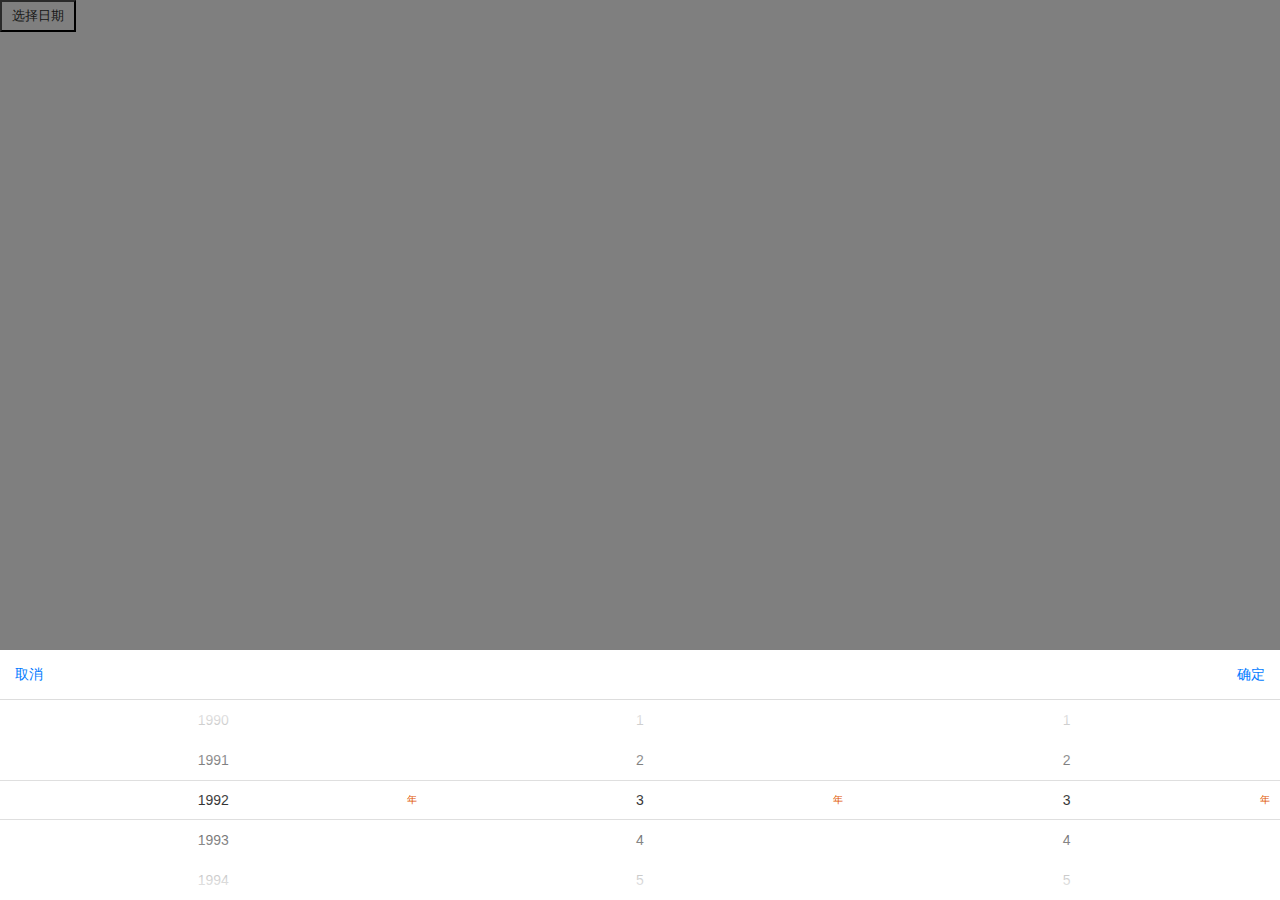
==== date.html @ 32b129e3 "add timepicker" ====
<!DOCTYPE html>
<html lang="en">
<head>
<meta charset="UTF-8">
<title>Document</title>
<meta name="viewport" content="width=device-width,initial-scale=1.0,minimum-scale=1.0,maximum-scale=1.0,user-scalable=no,minimal-ui">
<link rel="stylesheet" href="http://sta.youayou.com/h5/css/base.css">
<link rel="stylesheet" href="css/base.css">
<script src="js/jquery.js"></script>
</head>
<body>

<button id="pickdate-birth">选择日期</button>


<style>
.ui-date{position: fixed;top: 0;right: 0;bottom: 0;left: 0;background-color: rgba(0,0,0,.5);z-index: 101;}
.ui-date .box{position: absolute;left: 0;width: 100%;bottom: 0;background-color: #fff;}
.ui-date .hd{height: 50px;line-height: 49px;border-bottom: 1px solid #ddd;color: #007aff;}
.ui-date .btn:first-child{float: left;padding: 0 15px;}
.ui-date .btn:last-child{float: right;padding: 0 15px;}
.ui-date .bd{height: 200px;line-height: 40px;overflow: hidden;text-align: center;}
.ui-date .item{
	float: left;height: 100%;width: 33.33%;position: relative;
}
.ui-date ul{
	position: relative;
	z-index: 3;
}
.ui-date li{
	padding: 0 10px;
}
.ui-date li.active{
	color: #df5600;
}
.ui-date .marsk{
	content: "";
	position: absolute;
	top: 0;left: 0;
	z-index: 4;
	width: 100%;height: 100%;
	background: linear-gradient(#fff 0,rgba(245,245,245,0) 52%,rgba(245,245,245,0) 48%,#fff 100%);
	background: -webkit-linear-gradient(#fff 0,rgba(245,245,245,0) 52%,rgba(245,245,245,0) 48%,#fff 100%);
}
.ui-date .marsk:before{
	content: "";
	width: 100%;
	height: 40px;
	position: absolute;
	top: 80px;left: 0;
	border-top: #dfdfdf 1px solid;
	border-bottom: #dfdfdf 1px solid
}
.ui-date .marsk:after{
	content: "年";
	color: #df5600;
	position: absolute;
	top: 80px;
	right: 10px;
	font-size: 10px;
}
</style>



<script>
(function ($) {

$.fn.extend({
	date: function(options) {
		var defaults = {
	        data: [
	        	{start: 1980,end: 2015},
	        	{start: 1,end: 12},
	        	{start: 1,end: 31}
	        ],
	        init: [1990, 12, 29],
	        suffix: [],
	        callback: function() {}
	    },
		settings = $.extend(defaults, options),
		str,
		iTop0,
		iTop1,
		iTop2,
		iTop,
		iNow;
		str = '<div class="ui-date">'+
				'<div class="box">'+
					'<div class="hd">'+
						'<span class="btn">取消</span>'+
						'<span class="btn">确定</span>'+
					'</div>'+
					'<div class="bd">';
			$.each(settings.data, function(i) {
				str +=  '<div class="item">' + 
							'<ul>';
					for(var j = settings.data[i].start; j <= settings.data[i].end; j++) {
						str += '<li>' + j + '</li>';
					}
					 str += '</ul>'+
					 		'<div class="marsk"></div>'+
						'</div>';
			});
			str +=  '</div>'+
				'</div>'+
			'</div>';
		$('body').append(str);

		$('.ui-date .item').on('touchstart', function(e) {
			console.log('开始了');
			var $ul = $(this).find('ul'),
				touchs=e.originalEvent.changedTouches[0];
			iTop0=parseFloat($ul.css('-webkit-transform').split(',')[$ul.css('-webkit-transform').split(',').length-1])||0;
			iTop1=touchs.pageY;

			$(document).on('touchmove', function(e) {
				var touchs=e.originalEvent.changedTouches[0];
				iTop2=touchs.pageY;
				iTop=iTop0 + iTop2 - iTop1;
				iTop=Math.min(iTop,140);
				iTop=Math.max(iTop,-$ul.height()+40);
				$ul.css({
					"transition": "0ms cubic-bezier(0.1, 0.57, 0.1, 1)",
					"-webkit-transform": "matrix(1,0,0,1,0,"+iTop+")"
				});
				// return false;
			});

			$(document).on('touchend', function(e) {
				$(document).off('touchmove touchend');
				iTop=(iTop>0?1:-1)*(Math.floor(Math.abs(iTop)/40)*40+(Math.abs(iTop)-Math.floor(Math.abs(iTop)/40)*40>25?40:0));
				iTop=Math.min(iTop,40*2);
				iTop=Math.max(iTop,-$ul.height()+40*3);
				$ul.css({
					"transition": "200ms cubic-bezier(0.1, 0.57, 0.1, 1)",
					"-webkit-transform": "matrix(1,0,0,1,0,"+iTop+")"
				});
				iTop0=iTop;
				iNow=(40*3-iTop)/40-1;
				$ul.children('li').removeClass('active').eq(iNow).addClass('active');
			});
		});

	}
});

})(jQuery);
</script>

<script>

$('#pickdate-birth').click(function() {
	$(this).date({
		data: [
			{start: 1990, end: 2015},
			{start: 1, end: 12},
			{start: 1, end: 31},
		],
		suffix: ['年', '月', '日']
	})
}).click();

</script>


</body>
</html>
---- css/base.css ----
@charset "utf-8";
* {
    -webkit-box-sizing: border-box;
    box-sizing: border-box;
}

*:before,
*:after {
    -webkit-box-sizing: border-box;
    box-sizing: border-box;
}

::-webkit-scrollbar {
    width: 6px;
    border-radius: 3px;
    background: transparent;
}

::-webkit-scrollbar-thumb {
    border-radius: 3px;
    background: #c7c7c7;
    border: 1px solid #b2b2b2;
}

footer,
header,
main,
nav,
article,
section,
aside,
dialog,
figcaption,
figure {
    display: block;
}

dialog,
iframe {
    margin: 0;
    padding: 0;
    width: 100%;
    border: none;
}

html {
    font-size: 20px;
    -webkit-text-size-adjust: 100%;
    -webkit-tap-highlight-color: rgba(0, 0, 0, 0);
    height: 100%;
}

body {
    background-color: #fff;
    color: #333;
    font: 14px/1.5 arial, "Microsoft Yahei", "Hiragino Sans GB", sans-serif;
    min-height: 100%;
    margin: 0;
}

table {
    width: 100%;
    border-collapse: collapse;
    border-spacing: 0;
}

td {
    padding: 0;
}

th {
    padding: 0;
    text-align: left;
    font-weight: normal;
}

h1,
h2,
h3,
h4,
h5,
h6,
p {
    margin: 0;
    font-weight: normal;
    font-size: 100%;
}

ul,
ol {
    margin: 0;
    padding: 0;
    list-style: none;
}

dl,
dd {
    margin: 0;
}

a {
    color: #333;
    text-decoration: none
}

a:link,
a:visited,
a:active,
a:hover {
    outline: 0;
    color: #333;
    text-decoration: none
}

button {
    padding: 5px 10px;
    background-color: #fff;
    color: #333;
}

body > .demo:not(:first-child):not(:last-child){
    margin-top: 10px;
}

.demo{margin: 10px;}
.demo .hd{line-height: 30px;padding: 0 10px;border-left: 2px solid orange;}
.demo .bd{padding: 10px;}
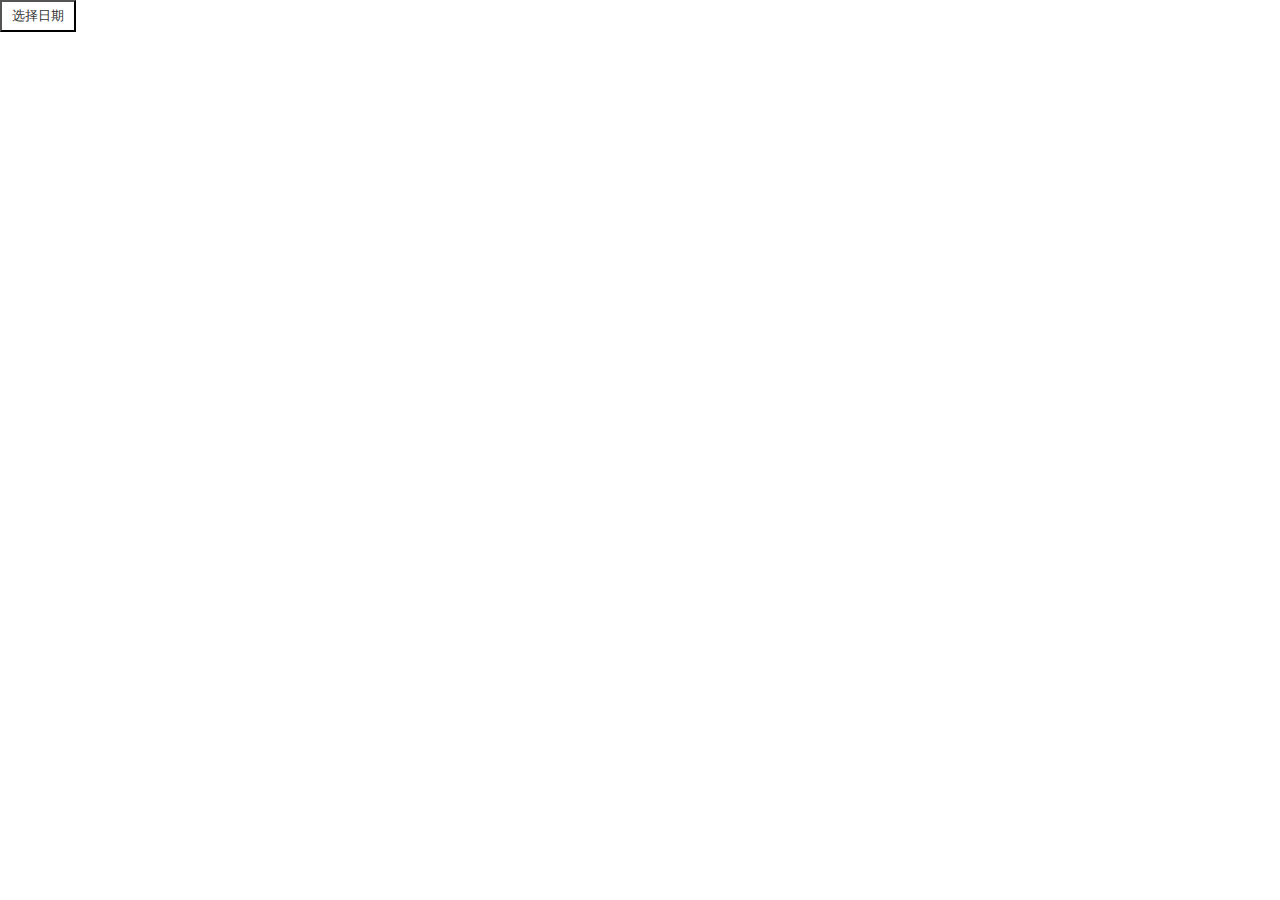
==== commit 38eeeb82: "fixed date bug" ====
--- a/date.html
+++ b/date.html
@@ -51,8 +51,7 @@
 	border-top: #dfdfdf 1px solid;
 	border-bottom: #dfdfdf 1px solid
 }
-.ui-date .marsk:after{
-	content: "年";
+.ui-date .suffix{
 	color: #df5600;
 	position: absolute;
 	top: 80px;
@@ -75,6 +74,7 @@
 	        	{start: 1,end: 31}
 	        ],
 	        init: [1990, 12, 29],
+	        ret: [-1, -1, -1],
 	        suffix: [],
 	        callback: function() {}
 	    },
@@ -99,7 +99,7 @@
 						str += '<li>' + j + '</li>';
 					}
 					 str += '</ul>'+
-					 		'<div class="marsk"></div>'+
+					 		'<div class="marsk"><div class="suffix">' + settings.suffix[i] + '</div></div>'+
 						'</div>';
 			});
 			str +=  '</div>'+
@@ -108,7 +108,6 @@
 		$('body').append(str);
 
 		$('.ui-date .item').on('touchstart', function(e) {
-			console.log('开始了');
 			var $ul = $(this).find('ul'),
 				touchs=e.originalEvent.changedTouches[0];
 			iTop0=parseFloat($ul.css('-webkit-transform').split(',')[$ul.css('-webkit-transform').split(',').length-1])||0;
@@ -124,7 +123,7 @@
 					"transition": "0ms cubic-bezier(0.1, 0.57, 0.1, 1)",
 					"-webkit-transform": "matrix(1,0,0,1,0,"+iTop+")"
 				});
-				// return false;
+				return false;
 			});
 
 			$(document).on('touchend', function(e) {
@@ -139,7 +138,14 @@
 				iTop0=iTop;
 				iNow=(40*3-iTop)/40-1;
 				$ul.children('li').removeClass('active').eq(iNow).addClass('active');
+				settings.ret[$ul.parent('.item').index()] = iNow;
 			});
+		});
+		$('.ui-date, .ui-date .btn').click(function(e) {
+			e.target === this && $('.ui-date').remove();
+		});
+		$('.ui-date .btn:last-child').click(function() {
+			settings.callback(settings.ret);
 		});
 
 	}
@@ -157,9 +163,14 @@
 			{start: 1, end: 12},
 			{start: 1, end: 31},
 		],
-		suffix: ['年', '月', '日']
+		init: [],
+		suffix: ['年', '月', '日'],
+		callback: function(data) {
+			console.log(data);
+		}
 	})
-}).click();
+});
+
 
 </script>
 
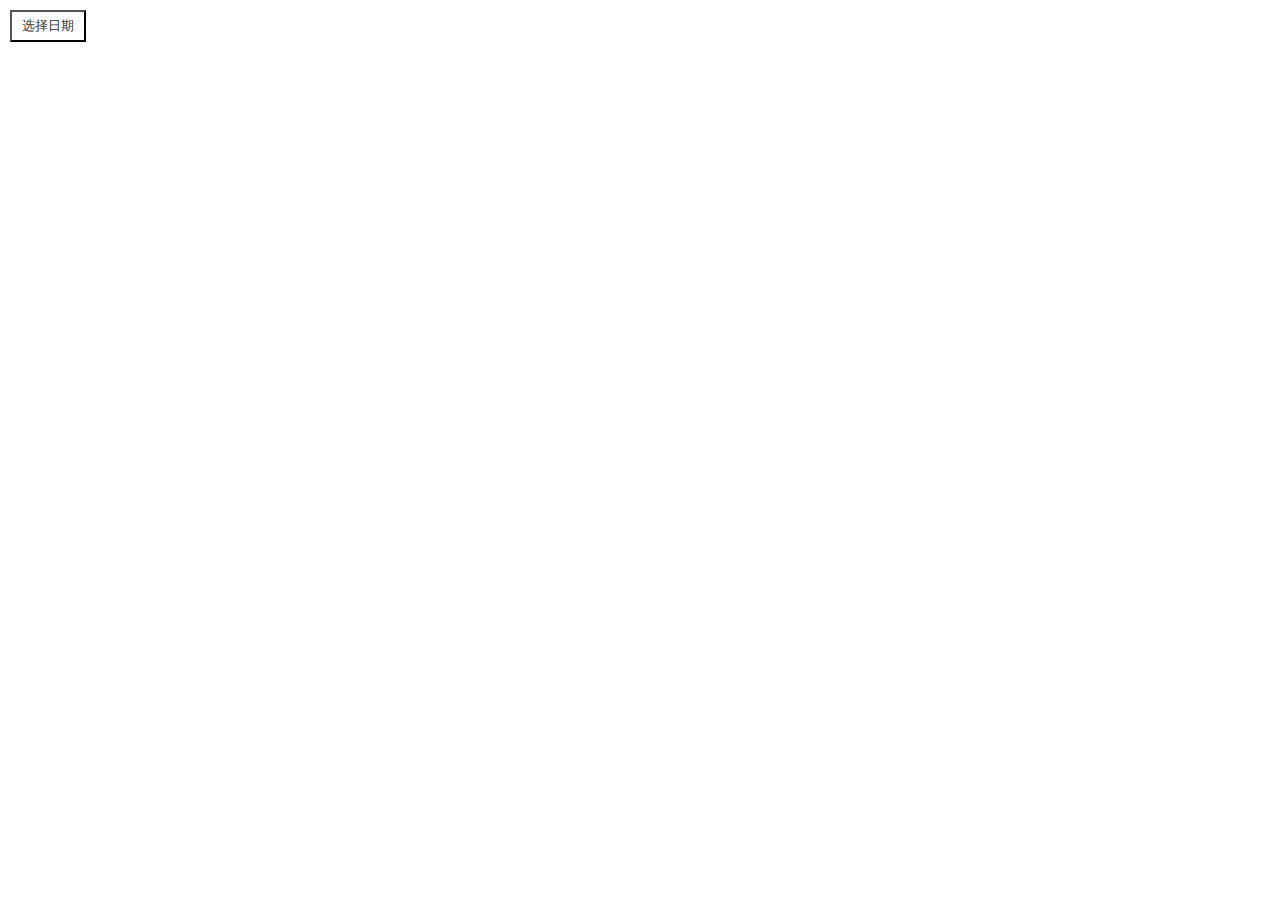
==== commit 4cb28b66: "timepicker test1" ====
--- a/date.html
+++ b/date.html
@@ -9,9 +9,6 @@
 <script src="js/jquery.js"></script>
 </head>
 <body>
-
-<button id="pickdate-birth">选择日期</button>
-
 
 <style>
 .ui-date{position: fixed;top: 0;right: 0;bottom: 0;left: 0;background-color: rgba(0,0,0,.5);z-index: 101;}
@@ -123,7 +120,7 @@
 					"transition": "0ms cubic-bezier(0.1, 0.57, 0.1, 1)",
 					"-webkit-transform": "matrix(1,0,0,1,0,"+iTop+")"
 				});
-				return false;
+				e.preventDefault();
 			});
 
 			$(document).on('touchend', function(e) {
@@ -154,26 +151,37 @@
 })(jQuery);
 </script>
 
+<div class="demo">
+	<button id="pickdate-birth">选择日期</button>
+	<h1></h1>
+</div>
+
 <script>
 
-$('#pickdate-birth').click(function() {
-	$(this).date({
-		data: [
-			{start: 1990, end: 2015},
-			{start: 1, end: 12},
-			{start: 1, end: 31},
-		],
-		init: [],
-		suffix: ['年', '月', '日'],
-		callback: function(data) {
-			console.log(data);
-		}
-	})
+$(function() {
+	$('#pickdate-birth').click(function() {
+		var This = $(this);
+		console.log(This);
+		$(this).date({
+			data: [
+				{start: 1990, end: 2015},
+				{start: 1, end: 12},
+				{start: 1, end: 31},
+			],
+			init: [],
+			suffix: ['年', '月', '日'],
+			callback: function(data) {
+				This.siblings('h1').text(data)
+			}
+		})
+	});
 });
-
 
 </script>
 
 
+
+
+
 </body>
 </html>